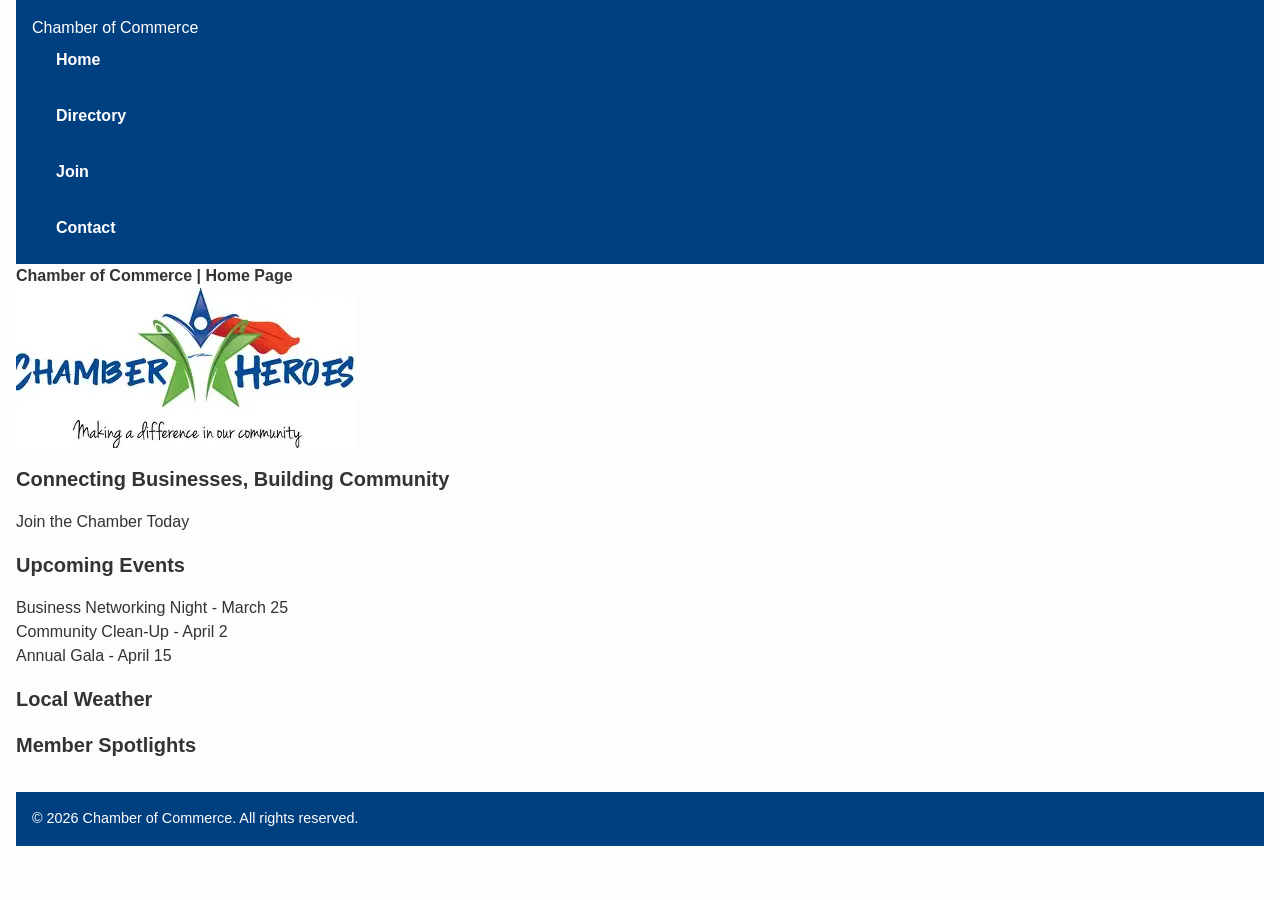
==== chamber/index.html @ 6071bc68 "Chamber Home Page" ====
<!DOCTYPE html>
<html lang="en">
<head>
  <meta charset="UTF-8">
  <meta name="viewport" content="width=device-width, initial-scale=1.0">
  <title>Chamber of Commerce | Home Page</title>

  <!-- Open Graph Metadata -->
  <meta property="og:title" content="Chamber of Commerce | Home Page">
  <meta property="og:description" content="Discover local businesses in the Williams Quateng Chamber directory with contact details and services.">
  <meta property="og:url" content="https://williamsquateng.github.io/chamber/directory.html">
  <meta property="og:image" content="https://williamsquateng.github.io/chamber/images/og-image.png">
  <meta property="og:image:width" content="1200">
  <meta property="og:image:height" content="630">

  <meta name="description" content="Business directory for the Williams Quateng Chamber of Commerce.">
  <meta name="author" content="Williams Quateng">

  <link rel="icon" type="image/png" href="favicon.png">
  <link rel="preconnect" href="https://fonts.googleapis.com">
  <link rel="preconnect" href="https://fonts.gstatic.com" crossorigin>
  <link href="https://fonts.googleapis.com/css2?family=Roboto:wght@400;700&display=swap" rel="stylesheet">
  <link rel="stylesheet" href="styles/normalize.css">
  <link rel="stylesheet" href="styles/small.css">
  <link rel="stylesheet" href="styles/larger.css">

  <script src="scripts/directory.js" defer></script>
</head>
<body>
  <!-- Header -->
  <header>
    <p class="site-title">Chamber of Commerce</p>
    <nav>
      <ul>
        <li><a href="index.html">Home</a></li>
        <li><a href="directory.html">Directory</a></li>
        <li><a href="join.html">Join</a></li>
        <li><a href="contact.html">Contact</a></li>
      </ul>
    </nav>
  </header>

  <!-- Main Content -->
  <main>
    <!-- Single H1 inside main -->
    <h1>Chamber of Commerce | Home Page</h1>

    <!-- Hero Section -->
    <section class="hero">
      <img src="images/hero.png" alt="Community Chamber Hero Image">
      <div class="hero-text">
        <h2>Connecting Businesses, Building Community</h2>
      </div>
    </section>

    <!-- Call to Action -->
    <section class="cta">
      <a href="join.html" class="button">Join the Chamber Today</a>
    </section>

    <!-- Current Events -->
    <section class="events">
      <h2>Upcoming Events</h2>
      <ul>
        <li>Business Networking Night - March 25</li>
        <li>Community Clean-Up - April 2</li>
        <li>Annual Gala - April 15</li>
      </ul>
    </section>

    <!-- Weather Section -->
    <section class="weather">
      <h2>Local Weather</h2>
      <!-- Weather API will inject content here -->
    </section>

    <!-- Company Spotlights -->
    <section class="spotlights">
      <h2>Member Spotlights</h2>
      <!-- Spotlight script will inject content here -->
    </section>
  </main>

  <!-- Footer -->
  <footer>
    <p>&copy; 2026 Chamber of Commerce. All rights reserved.</p>
  </footer>
</body>
</html>
---- chamber/styles/small.css ----
/* small.css - base styles for mobile-first design */
body {
  background-color: #fdfdfd;
  color: #333;
  font-family: Arial, Helvetica, sans-serif;
  padding: 0 1rem;
}

header {
  background-color: #004080;
  color: #fff;
  padding: 1rem;
}

header h1 {
  font-size: 1.5rem;
}

nav {
  background-color: #004080;
}

nav ul {
  list-style: none;
  display: none; /* hidden by default on small screens */
  flex-direction: column;
  gap: 0.5rem;
  background-color: #004080;
}

nav ul.open {
  display: flex; /* show when hamburger is clicked */
}

nav a {
  color: #fff;
  text-decoration: none;
  font-weight: bold;
  padding: 0.5rem;
}

nav a:hover {
  background-color: #0066cc;
  border-radius: 4px;
}

nav a.active,
nav a[aria-current="page"] {
  background-color: #0066cc;
  text-decoration: underline;
}

/* Hamburger menu */
.hamburger {
  display: flex;
  flex-direction: column;
  cursor: pointer;
  gap: 4px;
}

.hamburger span {
  height: 3px;
  width: 25px;
  background: #fff;
  border-radius: 2px;
}

/* Breadcrumbs */
.breadcrumbs {
  font-size: 0.9rem;
  margin: 0.5rem 0;
}

.breadcrumbs a {
  text-decoration: none;
  color: #0077cc;
}

main h2 {
  margin: 1rem 0;
  font-size: 1.25rem;
}

.view-toggle {
  margin-bottom: 1rem;
}

button {
  padding: 0.5rem 1rem;
  margin-right: 0.5rem;
  border: none;
  background-color: #004080;
  color: #fff;
  cursor: pointer;
}

button:hover {
  background-color: #0066cc;
}

.grid {
  display: grid;
  grid-template-columns: 1fr;
  gap: 1rem;
}

.card {
  border: 1px solid #ccc;
  padding: 1rem;
  background-color: #fff;
}

.card img {
  max-width: 100%;
  height: auto;
}

footer {
  margin-top: 2rem;
  padding: 1rem;
  background-color: #004080;
  color: #fff;
  text-align: center;
  font-size: 0.9rem;
}

.error {
  color: #b00020; /* accessible red */
  font-weight: bold;
  padding: 1rem;
  background-color: #ffe5e5;
  border: 1px solid #b00020;
  border-radius: 4px;
}

#directory.grid {
  display: grid;
  grid-template-columns: repeat(auto-fit, minmax(250px, 1fr));
  gap: 1rem;
}

#directory.list {
  display: flex;
  flex-direction: column;
}

#directory {
  transition: all 0.3s ease-in-out;
}

.view-toggle button.active {
  background-color: #0066cc;
}
---- chamber/styles/larger.css ----
/* larger.css - overrides for wider screens */
@media (min-width: 768px) {
  nav {
    background-color: #004080;
    padding: 0.5rem;
  }

  nav ul {
    display: flex !important; /* force visible on large screens */
    justify-content: center;
    gap: 2rem;
    background-color: transparent;
  }

  nav li {
    margin: 0;
  }

  nav a {
    color: #fff;
    text-decoration: none;
    font-weight: bold;
    padding: 0.5rem 1rem;
  }

  nav a:hover {
    background-color: #0066cc;
    border-radius: 4px;
  }

  nav a.active,
  nav a[aria-current="page"] {
    border-bottom: 2px solid yellow;
    font-weight: bold;
  }

  .hamburger {
    display: none; /* hide hamburger on larger screens */
  }

  #directory.grid {
    grid-template-columns: repeat(auto-fit, minmax(250px, 1fr));
    gap: 1.5rem;
    padding: 1rem;
  }

  #directory.list {
    gap: 1rem;
  }

  .card {
    border: 2px solid #ccc;
    border-radius: 8px;
    padding: 1.5rem;
    background-color: #fff;
    box-shadow: 0 4px 6px rgba(0,0,0,0.1);
    transition: transform 0.2s ease;
  }

  .card:hover {
    transform: translateY(-4px);
  }

  .card img {
    margin-bottom: 1rem;
  }

  footer {
    display: flex;
    justify-content: space-between;
    align-items: center;
    flex-wrap: wrap;
    padding: 1rem;
    background-color: #004080;
    color: #fff;
  }
}
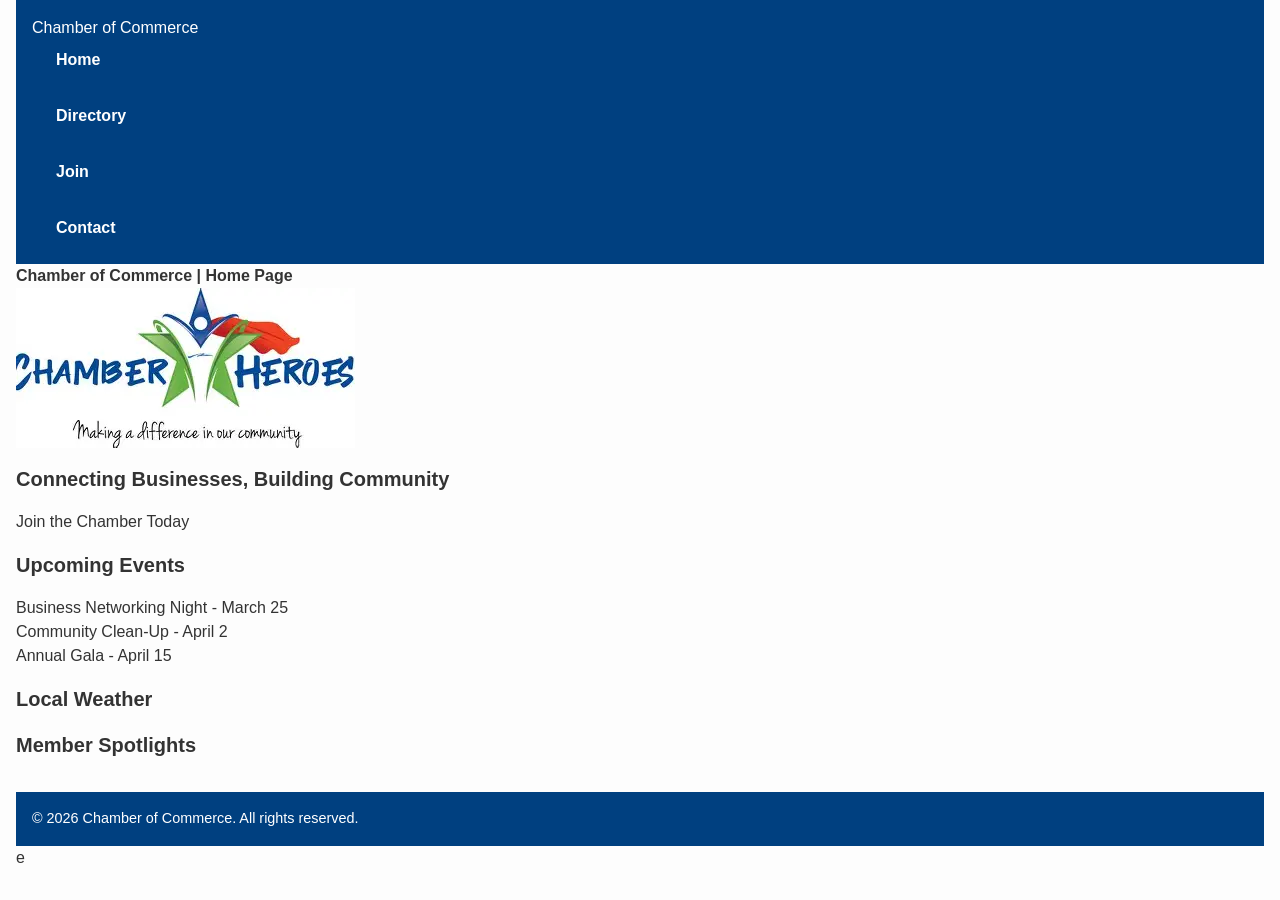
==== commit 1fdc7775: "Chamber Home Page" ====
--- a/chamber/index.html
+++ b/chamber/index.html
@@ -81,10 +81,10 @@
     </section>
   </main>
 
-  <!-- Footer -->
   <footer>
     <p>&copy; 2026 Chamber of Commerce. All rights reserved.</p>
   </footer>
 </body>
 </html>
 
+e
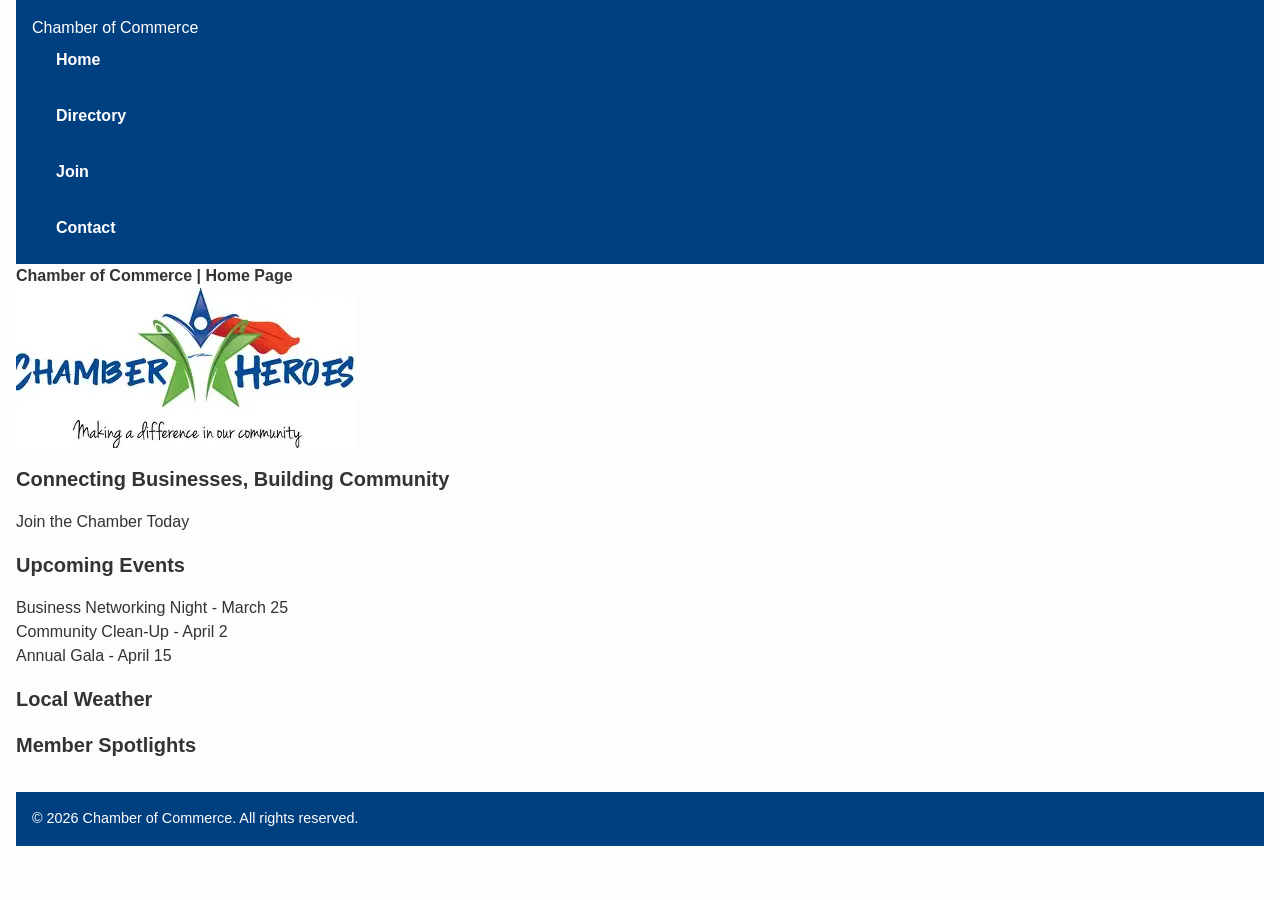
==== commit a70e8978: "Chamber Home Page" ====
--- a/chamber/index.html
+++ b/chamber/index.html
@@ -87,4 +87,3 @@
 </body>
 </html>
 
-e
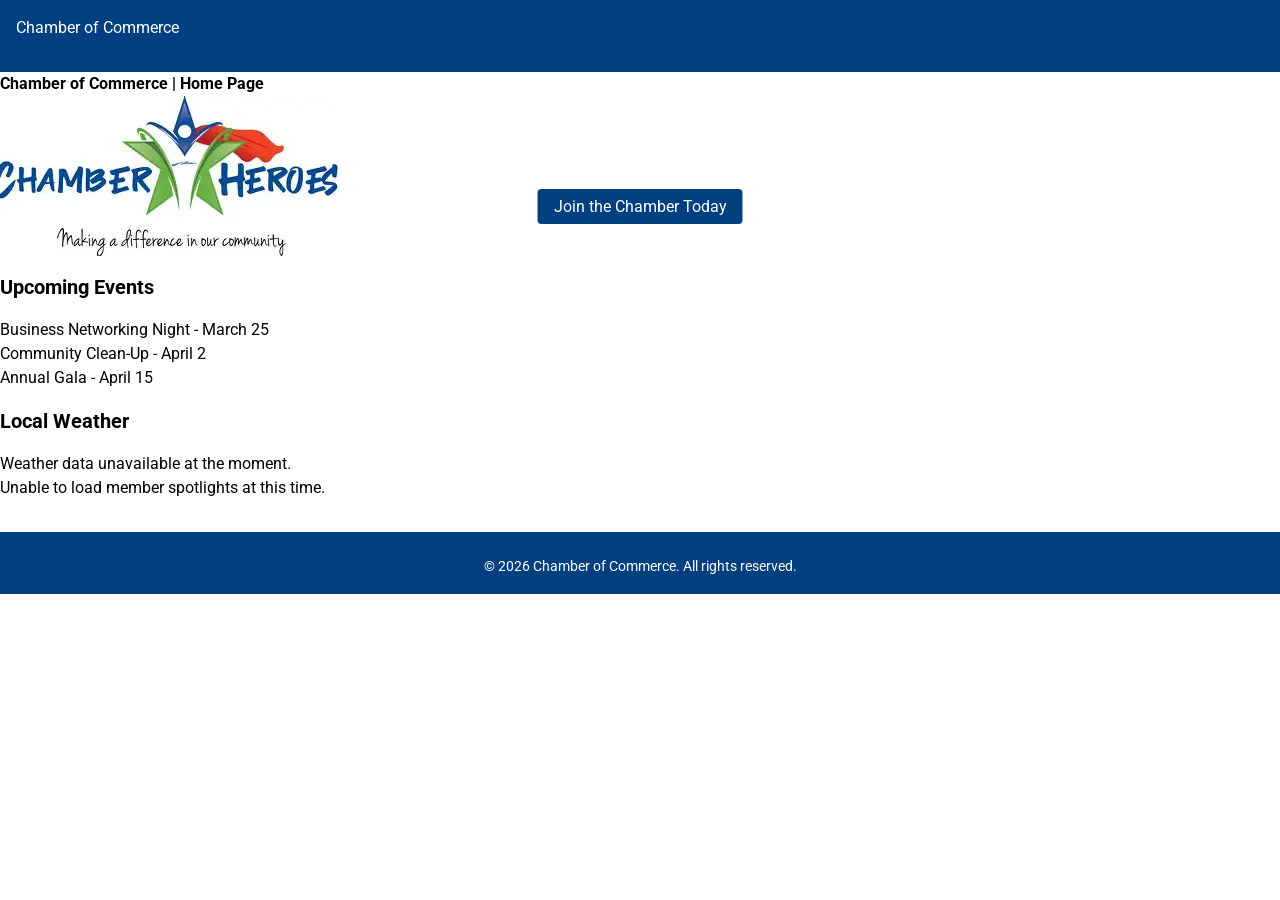
==== commit ef1380da: "Chamber Home Page" ====
--- a/chamber/index.html
+++ b/chamber/index.html
@@ -5,16 +5,17 @@
   <meta name="viewport" content="width=device-width, initial-scale=1.0">
   <title>Chamber of Commerce | Home Page</title>
 
-  <!-- Open Graph Metadata -->
+  <!-- SEO & Open Graph -->
   <meta property="og:title" content="Chamber of Commerce | Home Page">
   <meta property="og:description" content="Discover local businesses in the Williams Quateng Chamber directory with contact details and services.">
-  <meta property="og:url" content="https://williamsquateng.github.io/chamber/directory.html">
+  <meta property="og:url" content="https://williamsquateng.github.io/chamber/index.html">
   <meta property="og:image" content="https://williamsquateng.github.io/chamber/images/og-image.png">
   <meta property="og:image:width" content="1200">
   <meta property="og:image:height" content="630">
 
   <meta name="description" content="Business directory for the Williams Quateng Chamber of Commerce.">
   <meta name="author" content="Williams Quateng">
+  <link rel="canonical" href="https://williamsquateng.github.io/chamber/index.html">
 
   <link rel="icon" type="image/png" href="favicon.png">
   <link rel="preconnect" href="https://fonts.googleapis.com">
@@ -32,7 +33,7 @@
     <p class="site-title">Chamber of Commerce</p>
     <nav>
       <ul>
-        <li><a href="index.html">Home</a></li>
+        <li><a href="index.html" aria-current="page">Home</a></li>
         <li><a href="directory.html">Directory</a></li>
         <li><a href="join.html">Join</a></li>
         <li><a href="contact.html">Contact</a></li>
@@ -42,20 +43,15 @@
 
   <!-- Main Content -->
   <main>
-    <!-- Single H1 inside main -->
     <h1>Chamber of Commerce | Home Page</h1>
 
-    <!-- Hero Section -->
+    <!-- Hero Section with CTA overlay -->
     <section class="hero">
-      <img src="images/hero.png" alt="Community Chamber Hero Image">
+      <img src="images/hero.png" alt="Local business owners networking at Chamber event">
       <div class="hero-text">
         <h2>Connecting Businesses, Building Community</h2>
+        <a href="join.html" class="button">Join the Chamber Today</a>
       </div>
-    </section>
-
-    <!-- Call to Action -->
-    <section class="cta">
-      <a href="join.html" class="button">Join the Chamber Today</a>
     </section>
 
     <!-- Current Events -->
@@ -70,14 +66,12 @@
 
     <!-- Weather Section -->
     <section class="weather">
-      <h2>Local Weather</h2>
-      <!-- Weather API will inject content here -->
+      <!-- Weather API injects content -->
     </section>
 
     <!-- Company Spotlights -->
     <section class="spotlights">
-      <h2>Member Spotlights</h2>
-      <!-- Spotlight script will inject content here -->
+      <!-- Spotlight script injects content -->
     </section>
   </main>
 
@@ -87,3 +81,4 @@
 </body>
 </html>
 
+
--- a/chamber/styles/small.css
+++ b/chamber/styles/small.css
@@ -1,10 +1,8 @@
 /* small.css - base styles for mobile-first design */
 body {
-  background-color: #fdfdfd;
-  color: #333;
-  font-family: Arial, Helvetica, sans-serif;
-  padding: 0 1rem;
+  font-family: 'Roboto', Arial, Helvetica, sans-serif;
 }
+
 
 header {
   background-color: #004080;
@@ -21,16 +19,16 @@
 }
 
 nav ul {
-  list-style: none;
-  display: none; /* hidden by default on small screens */
-  flex-direction: column;
-  gap: 0.5rem;
-  background-color: #004080;
+  transition: max-height 0.3s ease, opacity 0.3s ease;
+  overflow: hidden;
+  max-height: 0;
+  opacity: 0;
+}
+nav ul.open {
+  max-height: 500px; /* enough to show all links */
+  opacity: 1;
 }
 
-nav ul.open {
-  display: flex; /* show when hamburger is clicked */
-}
 
 nav a {
   color: #fff;
@@ -57,6 +55,12 @@
   cursor: pointer;
   gap: 4px;
 }
+
+.hamburger:focus {
+  outline: 2px solid #FFD700;
+  outline-offset: 4px;
+}
+
 
 .hamburger span {
   height: 3px;
@@ -94,6 +98,12 @@
   cursor: pointer;
 }
 
+button:focus {
+  outline: 2px solid #FFD700;
+  outline-offset: 2px;
+}
+
+
 button:hover {
   background-color: #0066cc;
 }
@@ -109,6 +119,11 @@
   padding: 1rem;
   background-color: #fff;
 }
+
+.card p {
+  line-height: 1.5;
+}
+
 
 .card img {
   max-width: 100%;
@@ -134,10 +149,9 @@
 }
 
 #directory.grid {
-  display: grid;
-  grid-template-columns: repeat(auto-fit, minmax(250px, 1fr));
-  gap: 1rem;
+  grid-template-columns: 1fr;
 }
+
 
 #directory.list {
   display: flex;
--- a/chamber/styles/larger.css
+++ b/chamber/styles/larger.css
@@ -3,6 +3,10 @@
   nav {
     background-color: #004080;
     padding: 0.5rem;
+  }
+
+  hero-text h2 {
+    font-size: 2rem;
   }
 
   nav ul {
@@ -21,6 +25,7 @@
     text-decoration: none;
     font-weight: bold;
     padding: 0.5rem 1rem;
+      transition: background-color 0.3s ease color 0.3s ease;
   }
 
   nav a:hover {
@@ -34,6 +39,36 @@
     font-weight: bold;
   }
 
+  .hero img {
+  max-width: 100%;
+  height: auto;
+}
+
+.hero {
+  position: relative;
+  text-align: center;
+}
+.hero-text {
+  position: absolute;
+  top: 50%;
+  left: 50%;
+  transform: translate(-50%, -50%);
+  color: #fff;
+}
+.hero-text .button {
+  background-color: #004080;
+  padding: 0.5rem 1rem;
+  color: #fff;
+  text-decoration: none;
+  border-radius: 4px;
+}
+
+
+  nav a:focus {
+  outline: 2px solid #FFD700;
+  outline-offset: 2px;
+}
+
   .hamburger {
     display: none; /* hide hamburger on larger screens */
   }
@@ -42,6 +77,7 @@
     grid-template-columns: repeat(auto-fit, minmax(250px, 1fr));
     gap: 1.5rem;
     padding: 1rem;
+     align-items: start;
   }
 
   #directory.list {
@@ -57,6 +93,11 @@
     transition: transform 0.2s ease;
   }
 
+  .card p {
+  line-height: 1.5;
+}
+
+
   .card:hover {
     transform: translateY(-4px);
   }
@@ -64,6 +105,12 @@
   .card img {
     margin-bottom: 1rem;
   }
+
+  footer p {
+  flex: 1 1 100%;
+  text-align: center;
+  margin-top: 0.5rem;
+}
 
   footer {
     display: flex;
